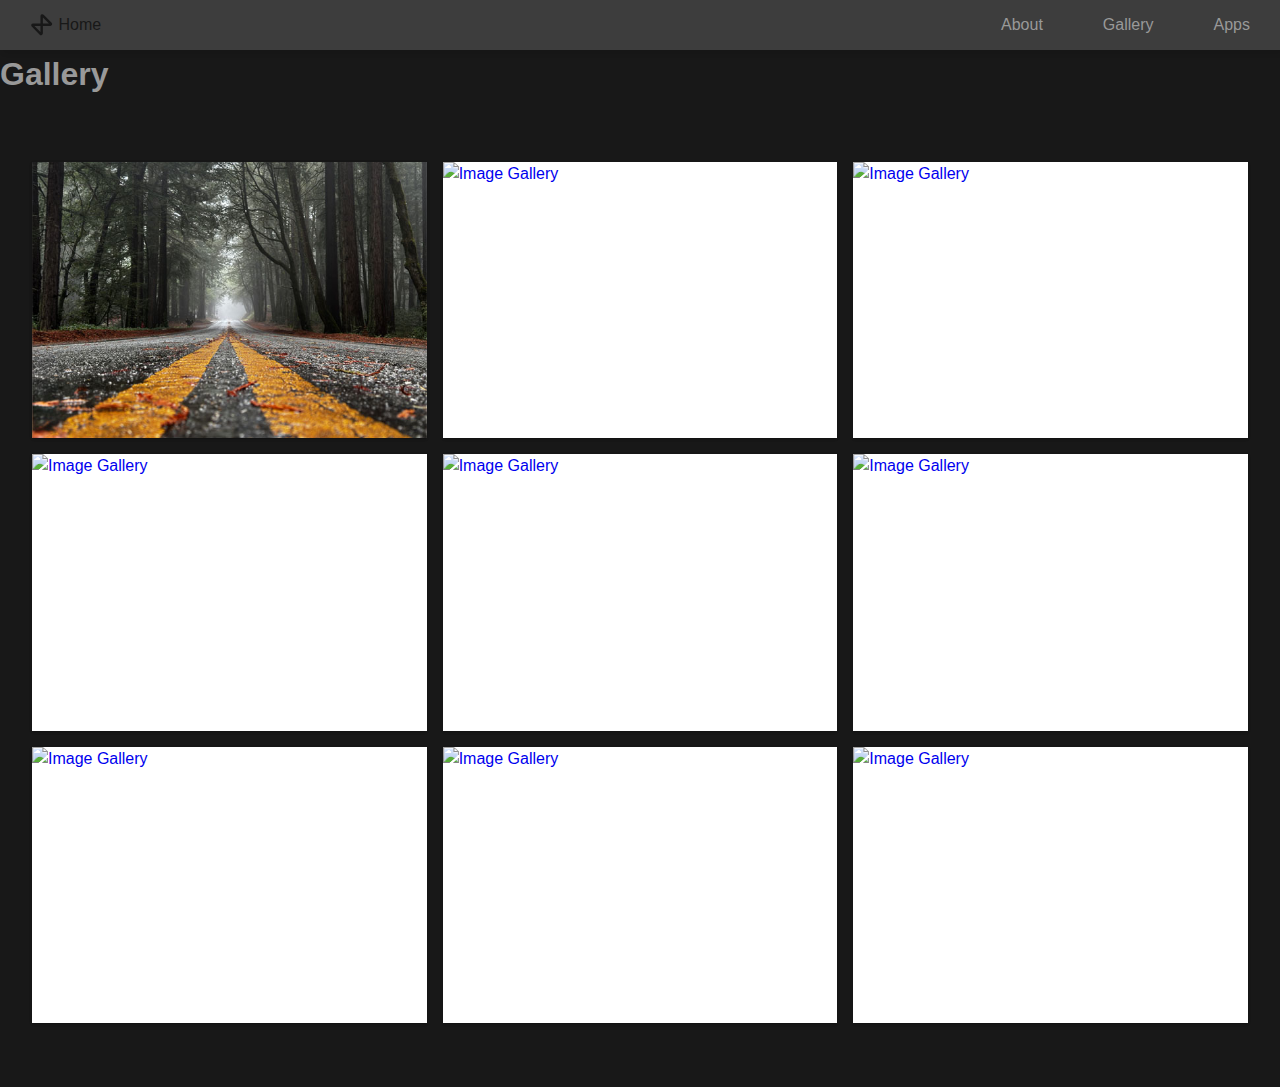
==== gallery.html @ 8040a08f "added galley" ====
<!DOCTYPE html>
<html lang="en">
<head>
    <meta charset="UTF-8">
    <meta name="viewport" content="width=device-width, initial-scale=1.0">
    <meta http-equiv="X-UA-Compatible" content="ie=edge">
    <title>Gallery</title>
    <link rel="stylesheet" href="style.css">
    <link rel="icon" href="content/favicon.svg" type="image/svg+xml">
    <link rel="stylesheet" href="gallery.css">
    <link rel="stylesheet" href="https://cdnjs.cloudflare.com/ajax/libs/fancybox/3.5.7/jquery.fancybox.min.css">
</head>
<body>
    <nav>
        <ul class="sidebar">
            <li class="side-item" onclick=hideSidebar()><a href="#"><svg xmlns="http://www.w3.org/2000/svg" height="24px" viewBox="0 -960 960 960" width="24px" fill="#e8eaed"><path d="m256-200-56-56 224-224-224-224 56-56 224 224 224-224 56 56-224 224 224 224-56 56-224-224-224 224Z"/></svg></a></li>
            <li class="side-item"><a href="#">About</a></li>
            <li class="side-item"><a href="#">Gallery</a></li>
            <li class="side-item"><a href="#">Apps</a></li>
        </ul>
        <ul class="topbar">
            <li class="top-item"><a href="index.html"><svg version="1.1" id="Layer_1" xmlns="http://www.w3.org/2000/svg" xmlns:xlink="http://www.w3.org/1999/xlink" x="0px" y="0px"
                viewBox="0 0 800 800" style="enable-background:new 0 0 800 800;" xml:space="preserve" width="24px" height="24px">
           <style type="text/css">
               .st0{fill:none;stroke:var(--nori-color);stroke-width:80;stroke-linecap:round;stroke-miterlimit:10;}
           </style>
           <path class="st0" d="M101.25,389.41h576.31c18.9,0,28.36-22.85,15-36.21L425.62,86.25c-13.36-13.36-36.21-3.9-36.21,15v576.31
               c0,18.9-22.85,28.36-36.21,15L86.25,425.62C72.89,412.25,82.36,389.41,101.25,389.41z"/>
           </svg>&nbsp;Home</a></li>
            <li class="top-item hideOnMobile"><a href="#">About</a></li>
            <li class="top-item hideOnMobile"><a href="#">Gallery</a></li>
            <li class="top-item hideOnMobile"><a href="#">Apps</a></li>
            <li class="top-item menu-button" onclick=showSidebar()><a href="#"><svg xmlns="http://www.w3.org/2000/svg" height="26px" viewBox="0 -960 960 960" width="26px" fill="#e8eaed"><path d="M120-240v-80h720v80H120Zm0-200v-80h720v80H120Zm0-200v-80h720v80H120Z"/></svg></a></li>
        </ul>
    </nav>
    <h1>Gallery</h1>
    <main class="main">
        <div class="container">
          <div class="card">
            <div class="card-image">
              <a href="gallery/hq/forest-road.png" data-fancybox="gallery" data-caption="Forest Road">
                <img src="gallery/card/forest-road.jpg" width="600" height="800" alt="Image Gallery">
              </a>
            </div>
          </div>
          <div class="card">
            <div class="card-image">
              <a href="https://source.unsplash.com/1280x720/?food" data-fancybox="gallery" data-caption="Caption Images 1">
                <img src="https://source.unsplash.com/1280x720/?food" alt="Image Gallery">
              </a>
            </div>
          </div>
          <div class="card">
            <div class="card-image">
              <a href="https://source.unsplash.com/1280x720/?travel" data-fancybox="gallery" data-caption="Caption Images 1">
                <img src="https://source.unsplash.com/1280x720/?travel" alt="Image Gallery">
              </a>
            </div>
          </div>
          <div class="card">
            <div class="card-image">
              <a href="https://source.unsplash.com/1280x720/?building" data-fancybox="gallery" data-caption="Caption Images 1">
                <img src="https://source.unsplash.com/1280x720/?building" alt="Image Gallery">
              </a>
            </div>
          </div>
          <div class="card">
            <div class="card-image">
              <a href="https://source.unsplash.com/1280x720/?flower" data-fancybox="gallery" data-caption="Caption Images 1">
                <img src="https://source.unsplash.com/1280x720/?flower" alt="Image Gallery">
              </a>
            </div>
          </div>
          <div class="card">
            <div class="card-image">
              <a href="https://source.unsplash.com/1280x720/?animal" data-fancybox="gallery" data-caption="Caption Images 1">
                <img src="https://source.unsplash.com/1280x720/?animal" alt="Image Gallery">
              </a>
            </div>
          </div>
          <div class="card">
            <div class="card-image">
              <a href="https://source.unsplash.com/1280x720/?sport" data-fancybox="gallery" data-caption="Caption Images 1">
                <img src="https://source.unsplash.com/1280x720/?sport" alt="Image Gallery">
              </a>
            </div>
          </div>
          <div class="card">
            <div class="card-image">
              <a href="https://source.unsplash.com/1280x720/?human" data-fancybox="gallery" data-caption="Caption Images 1">
                <img src="https://source.unsplash.com/1280x720/?human" alt="Image Gallery">
              </a>
            </div>
          </div>
          <div class="card">
            <div class="card-image">
              <a href="https://source.unsplash.com/1280x720/?mountain" data-fancybox="gallery" data-caption="Caption Images 1">
                <img src="https://source.unsplash.com/1280x720/?mountain" alt="Image Gallery">
              </a>
            </div>
          </div>
        </div>
    </main>
    <script>
        function showSidebar(){
            const sidebar = document.querySelector('.sidebar');
            sidebar.style.display = 'flex';
        }
    </script>
    <script>
        function hideSidebar(){
            const sidebar = document.querySelector('.sidebar');
            sidebar.style.display = 'none';
        }
    </script>
    <script src="gallery.js"></script>
    <script src="https://cdnjs.cloudflare.com/ajax/libs/jquery/3.3.1/jquery.min.js"></script>
    <script src="https://cdnjs.cloudflare.com/ajax/libs/fancybox/3.5.7/jquery.fancybox.min.js"></script>
</body>
</html>
---- style.css ----
*{
    margin: 0;
    padding: 0;
}
:root {
    /* color vars */
    --primary-dark: #181818;
    --secondary-light: #999999;
    --tertiary-grey: #3d3d3d;
    --nori-color: #999999;
}
body{
    min-height: 100vh;
    background-color: var(--primary-dark);
    font-family: 'Tahoma', sans-serif;
    color: var(--secondary-light);
}
nav {
    background-color: var(--tertiary-grey);
    box-shadow: 3px 3px 5px rgba(0, 0, 0, 0.1);
}
.topbar {
    width: 100%;
    list-style: none;
    display: flex;
    justify-content: flex-end;
    align-items: center;
}
.top-item {
    height: 50px;

}
.topbar a{
    height: 100%;
    padding: 0 30px;
    text-decoration: none;
    display: flex;
    align-items: center;
    color: var(--secondary-light);
}
nav a:hover{
    color: var(--primary-dark);
    --nori-color: #181818;
}
.topbar :first-child{
    margin-right: auto;
}
.sidebar {
    position: fixed;
    top: 0;
    right: 0;
    width: 200px;
    height: 100vh;
    background-color: var(--tertiary-grey);
    backdrop-filter: blur(10px);
    z-index: 999;
    box-shadow: -10px 0  10px rgba(0, 0, 0, 0.178);
    display: none;
    flex-direction: column;
    align-items: flex-start;
    justify-content: flex-start;
    list-style: none;
}
.side-item {
    height: 50px; 
    width: 100%;
}
.sidebar a{
    height: 100%;
    padding: 0 30px;
    text-decoration: none;
    display: flex;
    align-items: center;
    color: var(--secondary-light);
}
.menu-button{
    display: none;
}
@media(max-width: 800px){
    .hideOnMobile{
        display: none;
    }
    .menu-button{
        display: block;
    }
}
@media(max-width: 450px){
    .sidebar{
        width: 100%;
    }
}
.nori-icon{
    width: 30px;
    height: 30px;
}
---- gallery.css ----
*,
*::before,
*::after {
  padding: 0;
  margin: 0;
  box-sizing: border-box;
  list-style: none;
  list-style-type: none;
  text-decoration: none;
  -moz-osx-font-smoothing: grayscale;
  -webkit-font-smoothing: antialiased;
  text-rendering: optimizeLegibility;
}
:root {
    /* color vars */
    --primary-dark: #181818;
    --secondary-light: #999999;
    --tertiary-grey: #3d3d3d;
    --nori-color: #999999;
}
body {
  font-family: 'Tahoma', sans-serif;
  font-size: 1rem;
  font-weight: normal;
  line-height: 1.5;
  color: var(--secondary-light);
  background: var(--primary-dark);
}

.container {
  max-width: 80rem;
  width: 100%;
  padding: 4rem 2rem;
  margin: 0 auto;
}

.main .container {
  display: grid;
  grid-template-columns: repeat(3, 1fr);
  grid-gap: 1rem;
  justify-content: center;
  align-items: center;
}
.main .card {
  color: #252a32;
  border-radius: 2px;
  background: #ffffff;
  box-shadow: 0 1px 3px rgba(0, 0, 0, 0.12), 0 1px 3px rgba(0, 0, 0, 0.24);
}
.main .card-image {
  position: relative;
  display: block;
  width: 100%;
  padding-top: 70%;
  background: #ffffff;
}
.main .card-image img {
  display: block;
  position: absolute;
  top: 0;
  left: 0;
  width: 100%;
  height: 100%;
  object-fit: cover;
}

@media only screen and (max-width: 600px) {
  .main .container {
    display: grid;
    grid-template-columns: 1fr;
    grid-gap: 1rem;
  }
}
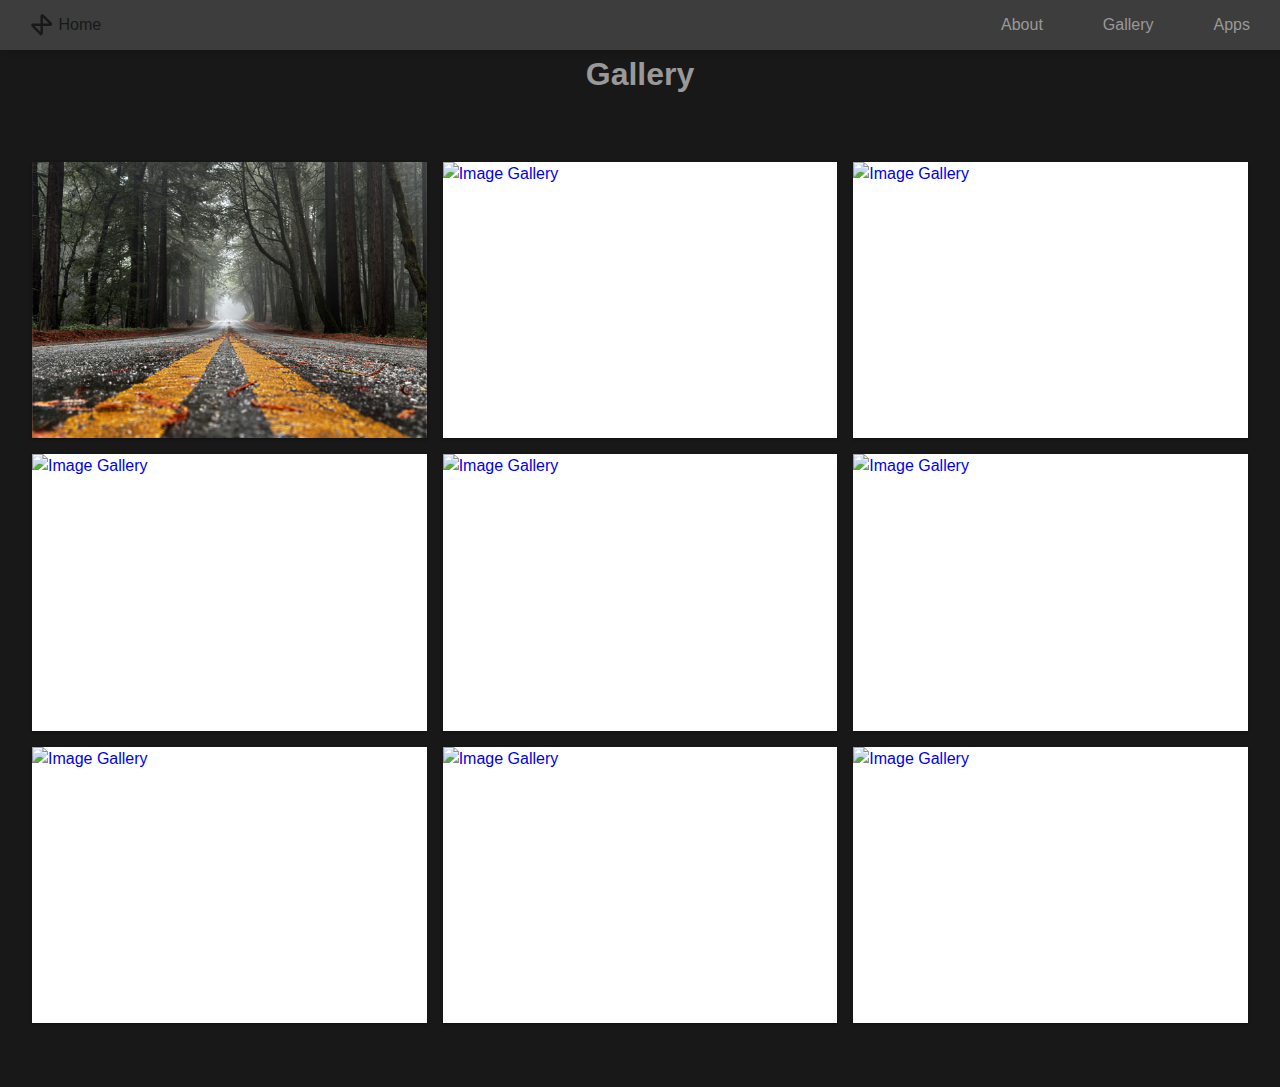
==== commit ec06d3a0: "added about" ====
--- a/gallery.html
+++ b/gallery.html
@@ -14,7 +14,7 @@
     <nav>
         <ul class="sidebar">
             <li class="side-item" onclick=hideSidebar()><a href="#"><svg xmlns="http://www.w3.org/2000/svg" height="24px" viewBox="0 -960 960 960" width="24px" fill="#e8eaed"><path d="m256-200-56-56 224-224-224-224 56-56 224 224 224-224 56 56-224 224 224 224-56 56-224-224-224 224Z"/></svg></a></li>
-            <li class="side-item"><a href="#">About</a></li>
+            <li class="side-item"><a href="about.html">About</a></li>
             <li class="side-item"><a href="#">Gallery</a></li>
             <li class="side-item"><a href="#">Apps</a></li>
         </ul>
@@ -27,13 +27,13 @@
            <path class="st0" d="M101.25,389.41h576.31c18.9,0,28.36-22.85,15-36.21L425.62,86.25c-13.36-13.36-36.21-3.9-36.21,15v576.31
                c0,18.9-22.85,28.36-36.21,15L86.25,425.62C72.89,412.25,82.36,389.41,101.25,389.41z"/>
            </svg>&nbsp;Home</a></li>
-            <li class="top-item hideOnMobile"><a href="#">About</a></li>
+            <li class="top-item hideOnMobile"><a href="about.html">About</a></li>
             <li class="top-item hideOnMobile"><a href="#">Gallery</a></li>
             <li class="top-item hideOnMobile"><a href="#">Apps</a></li>
             <li class="top-item menu-button" onclick=showSidebar()><a href="#"><svg xmlns="http://www.w3.org/2000/svg" height="26px" viewBox="0 -960 960 960" width="26px" fill="#e8eaed"><path d="M120-240v-80h720v80H120Zm0-200v-80h720v80H120Zm0-200v-80h720v80H120Z"/></svg></a></li>
         </ul>
     </nav>
-    <h1>Gallery</h1>
+    <h1 style="text-align: center;">Gallery</h1>
     <main class="main">
         <div class="container">
           <div class="card">
